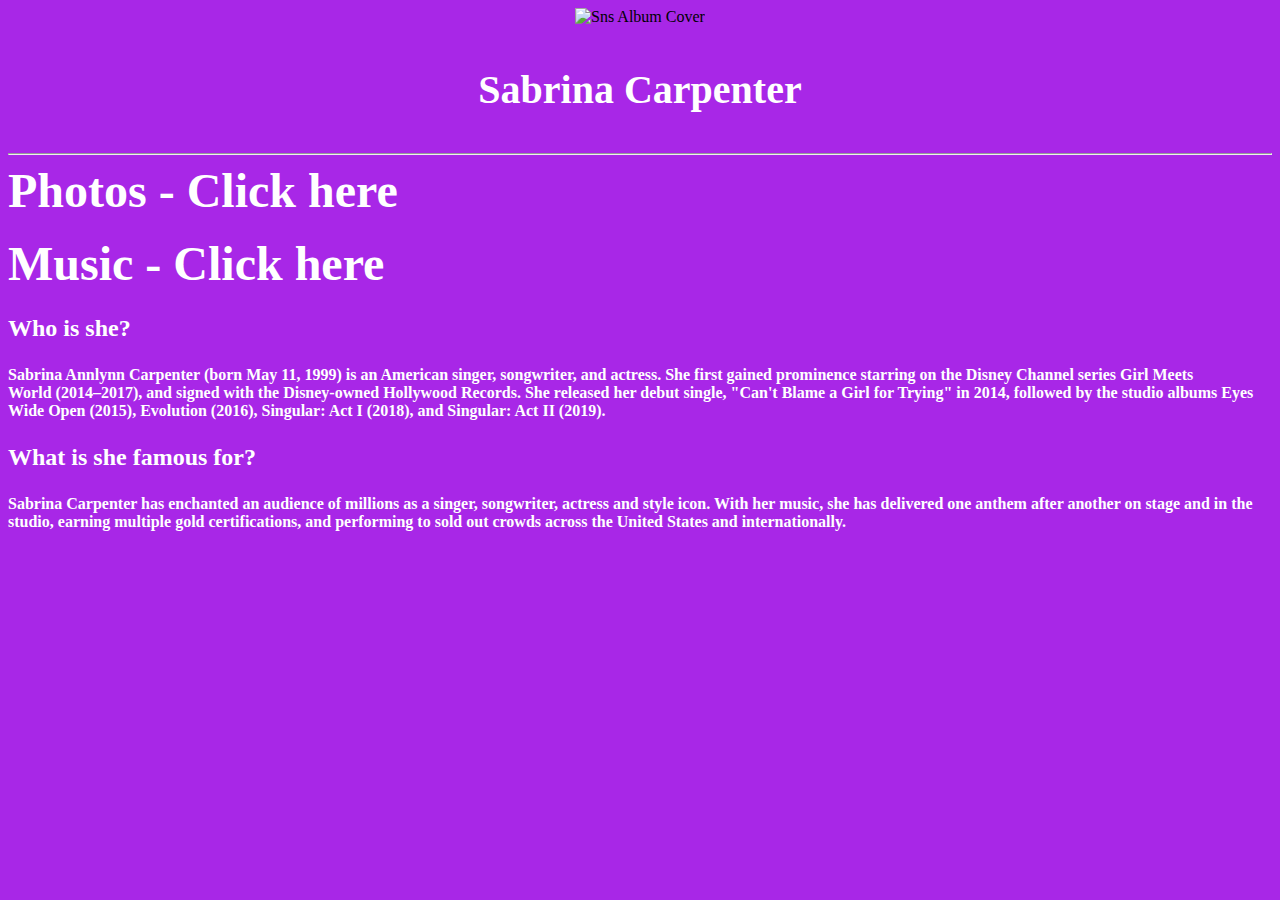
==== index.html @ a86ffe2c "Add files via upload" ====
<!DOCTYPE html>
<html lang="en">
<head>
    <meta charset="UTF-8">
    <title>Sabrina Carpenter</title>
    <link rel="stylesheet" href="style.css">
</head>
<body>
    <header>
        <img id="logo" width="100" src="Assets/Images/sns.jpeg" alt="Sns Album Cover">
        <p class="heading">Sabrina Carpenter</p>
    </header>
    <hr>
    
    <!-- Main Screen -->
    <a class="linkBtn" href="photos.html">Photos - Click here</a><br><br>
    <a class="linkBtn" href="https://genius.com/artists/Sabrina-carpenter/songs">Music - Click here</a>
    <br>
    <p class="subhead">Who is she? </p>
    <p class="paragraph">Sabrina Annlynn Carpenter (born May 11, 1999) is an American singer, songwriter, and actress. She first gained prominence starring on the Disney Channel series Girl Meets World (2014–2017), and signed with the Disney-owned Hollywood Records. She released her debut single, "Can't Blame a Girl for Trying" in 2014, followed by the studio albums Eyes Wide Open (2015), Evolution (2016), Singular: Act I (2018), and Singular: Act II (2019).</p>
    <p class="subhead">What is she famous for? </p>
    <p class="paragraph">Sabrina Carpenter has enchanted an audience of millions as a singer, songwriter, actress and style icon. With her music, she has delivered one anthem after another on stage and in the studio, earning multiple gold certifications, and performing to sold out crowds across the United States and internationally.</p>
    
</body>
</html>
---- style.css ----
body {
    background-color: #a827e7;
}

header {
    text-align: center;
}

.heading {
    color: white;
    Font-weight: bold;
    text-align: center;
    font-size: 2.5em;
}

.subhead {
    color: white;
    Font-weight: bold;
    text-align: left;
    font-size: 1.5em;
}

.paragraph {
    color: white;
    Font-weight: bold;
    text-align: left;
    font-size: 1em;
}

.linkBtn {
    color: white;
    Font-weight: bold;
    text-align: center;
    font-size: 3em;
    font-style: none;
    text-decoration: none;
}
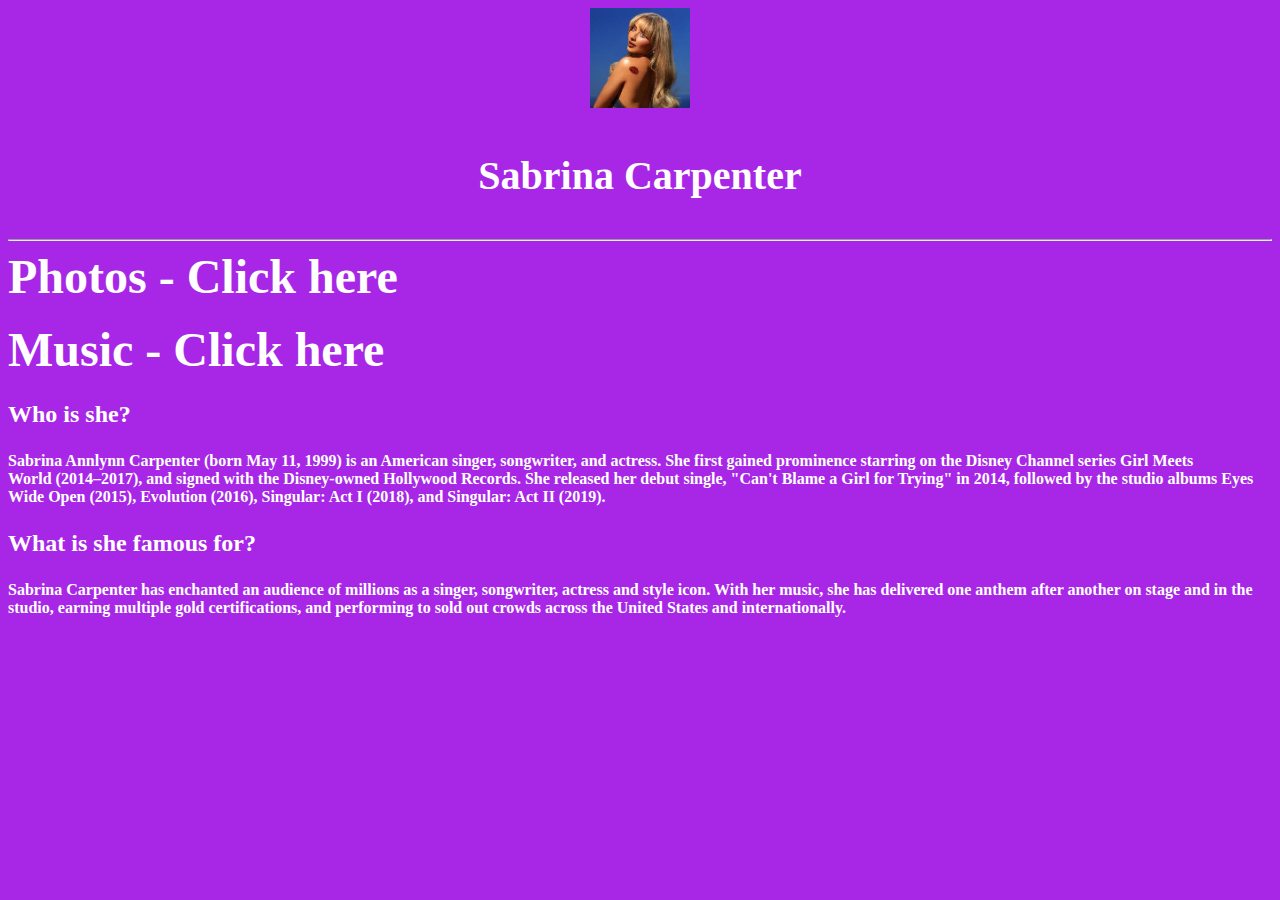
==== commit 734ef6dd: "Update index.html" ====
--- a/index.html
+++ b/index.html
@@ -7,7 +7,7 @@
 </head>
 <body>
     <header>
-        <img id="logo" width="100" src="Assets/Images/sns.jpeg" alt="Sns Album Cover">
+        <img id="logo" width="100" src="Assets/images/sns.jpeg" alt="Sns Album Cover">
         <p class="heading">Sabrina Carpenter</p>
     </header>
     <hr>
@@ -22,4 +22,4 @@
     <p class="paragraph">Sabrina Carpenter has enchanted an audience of millions as a singer, songwriter, actress and style icon. With her music, she has delivered one anthem after another on stage and in the studio, earning multiple gold certifications, and performing to sold out crowds across the United States and internationally.</p>
     
 </body>
-</html>+</html>
